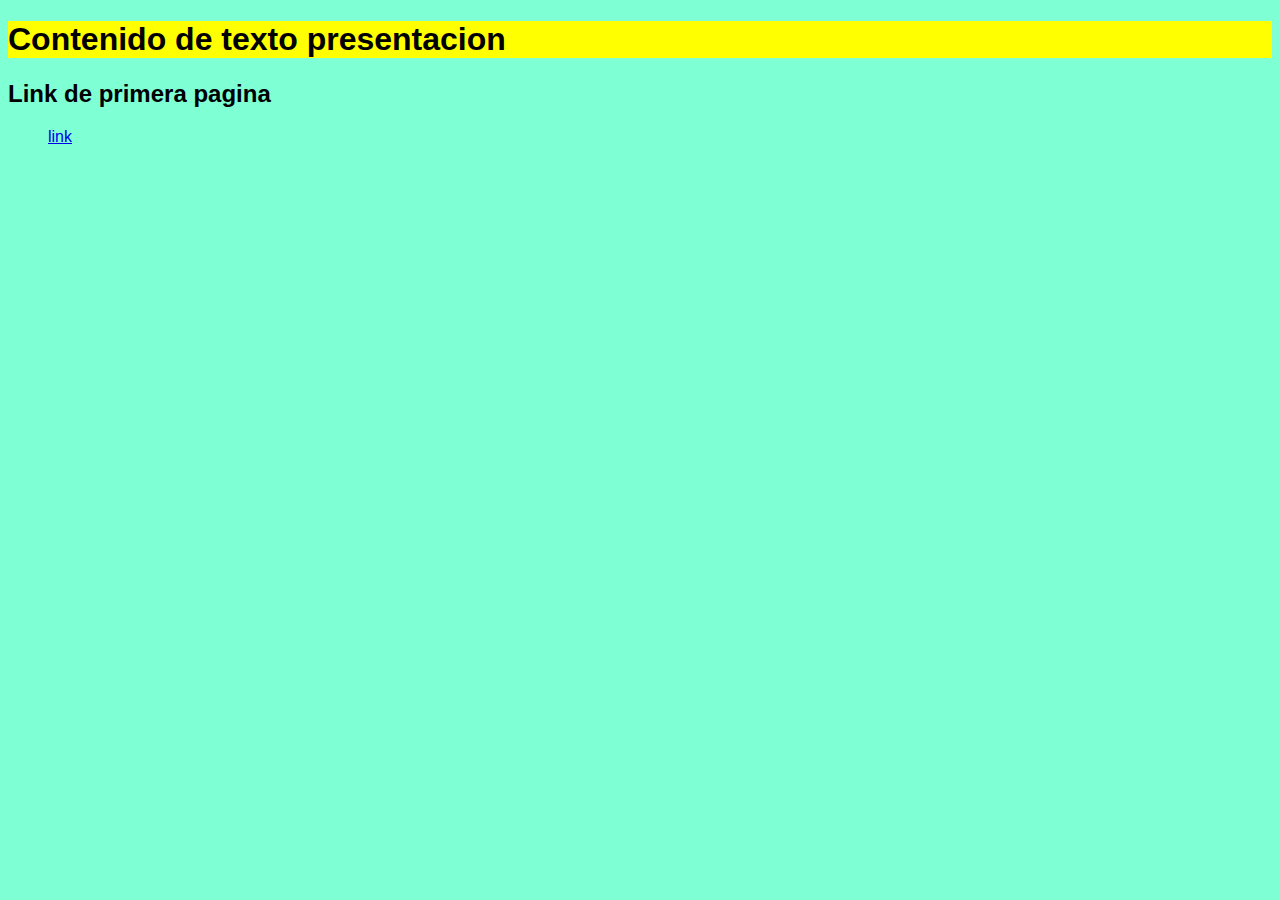
==== index2.html @ 9603b0a0 "primer commit" ====
<!DOCTYPE html>  
    <html>  
    <head>  
    <meta charset="utf-8">  

    <link rel="stylesheet" href="estilos.css"/>
    </head> 
    
    
    <body>  
    
    <div>
    <header>
    <h1> Contenido de texto  presentacion </h1>
    </header>
    <nav>
        <h2>Link de primera pagina</h2>
        <ul>
    <a href="index.html">
    link
    </a>
        </ul>
    </nav>

    <article>
    
    </article>

    <section id="content2">
    
    </section>
    </div>


    <script src="main.js"></script>  
</body>  
</html>
---- estilos.css ----
body {

    background-color:aquamarine;
    font-family: Arial, Helvetica, sans-serif;
    

}

header {
    background: yellow;
}
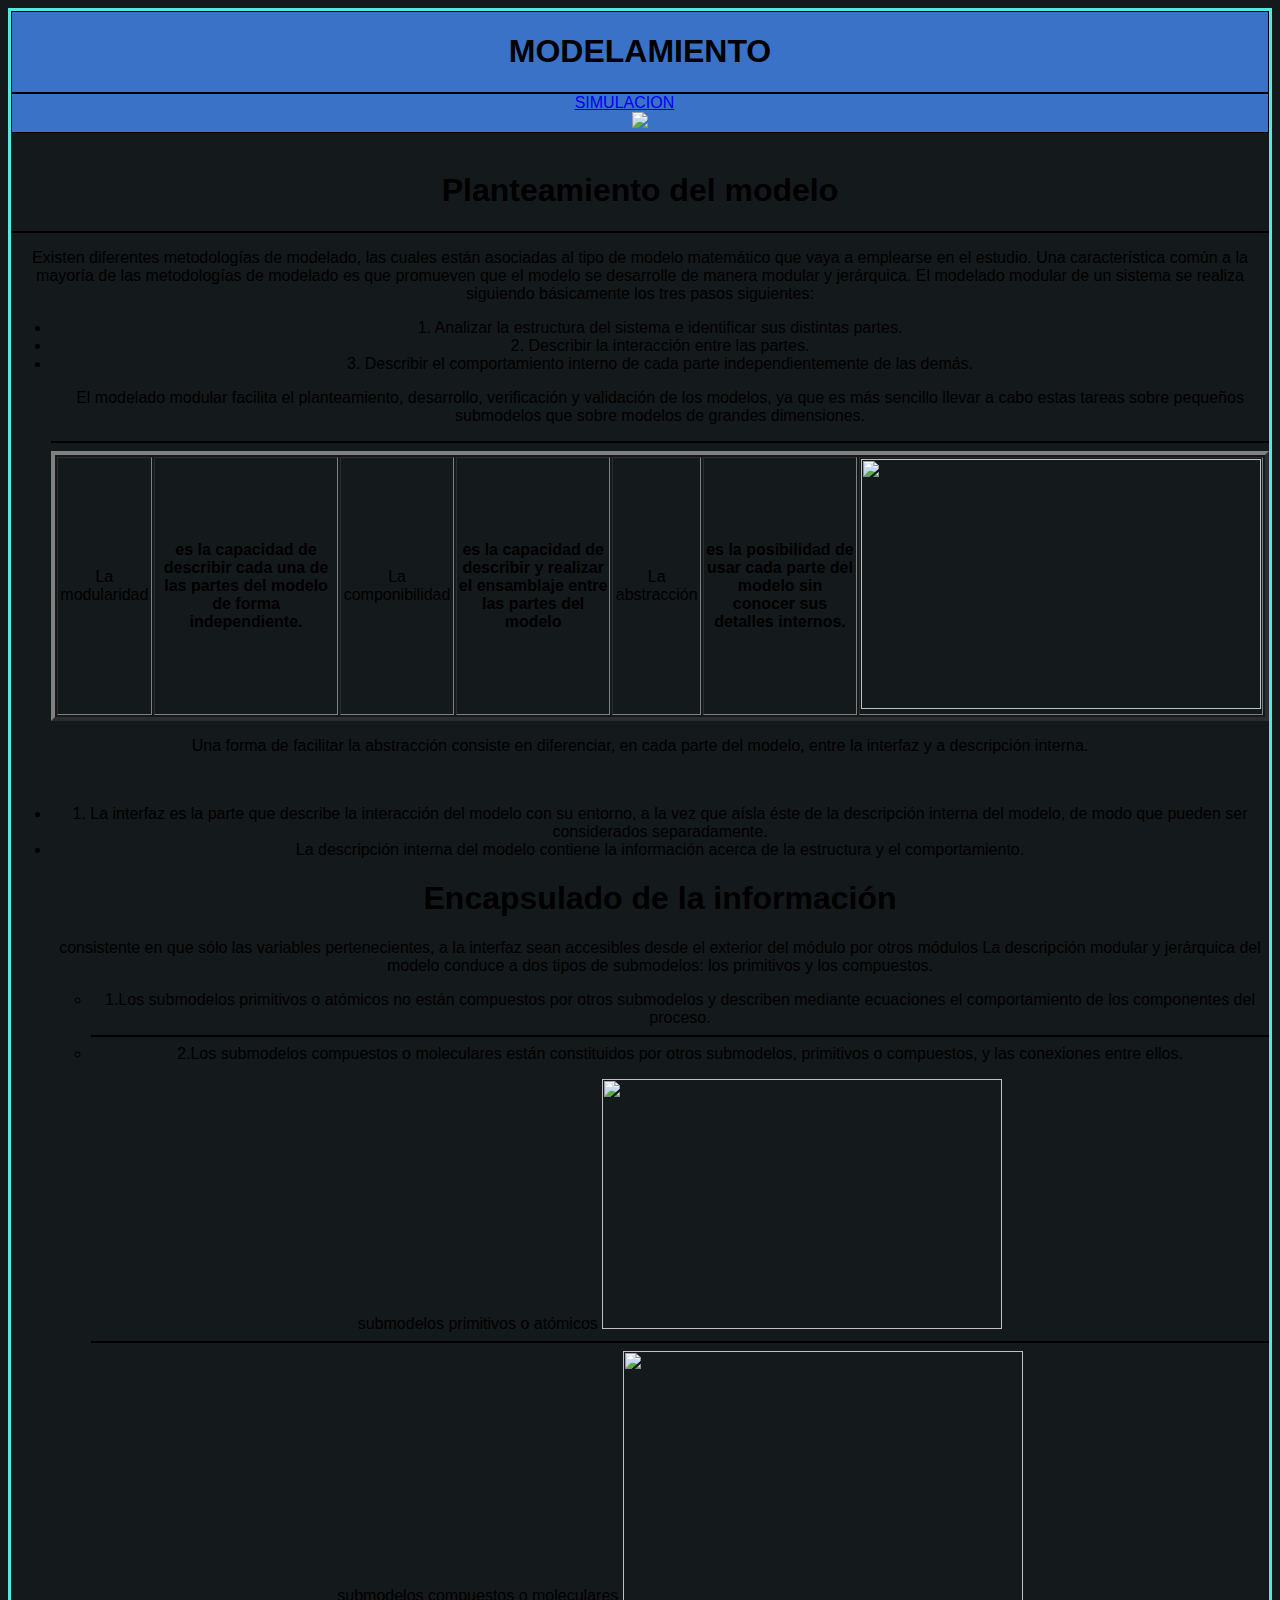
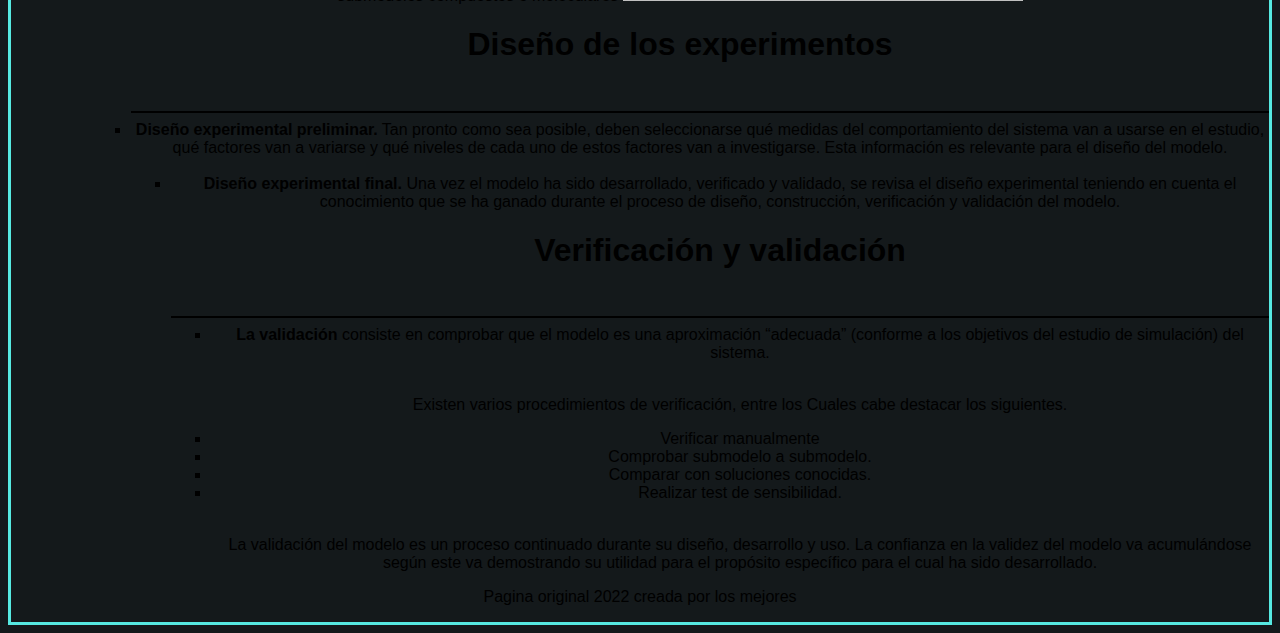
==== commit b3a5367a: "Add files via upload" ====
--- a/index2.html
+++ b/index2.html
@@ -1,37 +1,172 @@
-<!DOCTYPE html>  
-    <html>  
-    <head>  
-    <meta charset="utf-8">  
-
-    <link rel="stylesheet" href="estilos.css"/>
-    </head> 
-    
-    
-    <body>  
-    
-    <div>
-    <header>
-    <h1> Contenido de texto  presentacion </h1>
-    </header>
-    <nav>
-        <h2>Link de primera pagina</h2>
-        <ul>
-    <a href="index.html">
-    link
-    </a>
-        </ul>
-    </nav>
-
-    <article>
-    
-    </article>
-
-    <section id="content2">
-    
-    </section>
-    </div>
-
-
-    <script src="main.js"></script>  
-</body>  
-</html>+<!DOCTYPE html>  
+    <html>  
+    <head>  
+    <meta charset="utf-8">  
+<link rel="Stylesheet" type="uno/css" href="css/estilos3.css"/>
+    <link rel="stylesheet" href="estilos.css"/>
+    </head> 
+   
+    <body>  
+    <footer>
+    <div>
+    <header><center>
+    <h1> MODELAMIENTO </h1>
+</center>
+    </header>
+
+</footer>
+<footer>
+    <nav><center>
+
+   <a href="index.html">SIMULACION</a>&nbsp &nbsp
+   &nbsp &nbsp<div>
+            <img src="img/banner.jpg" width="500"  #eeb068/>
+        </div></center>
+  </footer>
+
+    <footer>
+ <br>
+
+
+
+    <center><h1>Planteamiento del modelo</h1></center>
+
+    <hr>
+    <p>
+Existen diferentes metodologías de modelado, las cuales están 
+asociadas al tipo de modelo matemático que vaya a emplearse en el 
+estudio. Una característica común a la mayoría de las metodologías de 
+modelado es que promueven que el modelo se desarrolle de manera modular y jerárquica.
+
+El modelado modular de un sistema se realiza siguiendo básicamente 
+los tres pasos siguientes:
+<br>
+<ul>
+<li>1. Analizar la estructura del sistema e identificar sus distintas 
+partes.</li>
+
+<li>2. Describir la interacción entre las partes.</li>
+
+<li> 3. Describir el comportamiento interno de cada parte 
+independientemente de las demás.</li>
+
+<p>El modelado modular facilita el planteamiento, desarrollo, verificación 
+y validación de los modelos, ya que es más sencillo llevar a cabo estas 
+tareas sobre pequeños submodelos que sobre modelos de grandes dimensiones.</p>
+<hr>
+<table border="4"width="100%">
+  <tr>
+  <td>La modularidad </td>
+    <th>es la capacidad de describir cada una de las 
+partes del modelo de forma independiente.
+    </th>
+
+    <td>La componibilidad </td>
+    <th>es la capacidad de describir y realizar el 
+ensamblaje entre las partes del modelo
+ 
+    </th>
+
+    <td>La abstracción</td>
+    <th>es la posibilidad de usar cada parte del modelo 
+sin conocer sus detalles internos.
+<th><img src="simulacion.jpg" width="400" height="250"
+    </th>
+    </th></tr></table></ul>
+    </article>
+    </section>
+
+    <p>Una forma de facilitar la abstracción consiste en diferenciar, en cada 
+parte del modelo, entre la interfaz y a descripción interna.</p>
+
+<br>
+<ul>
+<li>1. La interfaz es la parte que describe la interacción del modelo con 
+su entorno, a la vez que aísla éste de la descripción interna del 
+modelo, de modo que pueden ser considerados separadamente. </li>
+
+<li>La descripción interna del modelo contiene la información 
+acerca de la estructura y el comportamiento.</li>
+
+<center><h1>Encapsulado de la información</h1></center>
+
+    
+    <p>
+consistente en que sólo las variables pertenecientes, a la interfaz sean accesibles desde el exterior del módulo por otros módulos La descripción modular y jerárquica del modelo conduce a dos tipos de submodelos: los primitivos y los compuestos.
+<br>
+<ul>
+<li>1.Los submodelos primitivos o atómicos no están compuestos 
+por otros submodelos y describen mediante ecuaciones el 
+comportamiento de los componentes del proceso.</li>
+
+<hr>
+<li>2.Los submodelos compuestos o moleculares están constituidos por otros submodelos, primitivos o compuestos, y las conexiones entre ellos.</li></p>
+
+ <td>submodelos primitivos o atómicos</td>
+   
+<th><img src="ato.png" width="400" height="250"
+    </th>
+
+    <br>
+<hr>
+    <td>submodelos compuestos o moleculares</td>
+   
+<th><img src="si.jpg" width="400" height="250"
+    </th> </br>
+    
+    <center><h1> Diseño de los experimentos</h1></center>
+
+    <br>
+    <th>
+<ul>
+<hr>
+<li><strong>Diseño experimental preliminar.</strong> Tan pronto como sea posible, 
+deben seleccionarse qué medidas del comportamiento del 
+sistema van a usarse en el estudio, qué factores van a variarse y 
+qué niveles de cada uno de estos factores van a investigarse. 
+Esta información es relevante para el diseño del modelo.</li> </th>
+
+<br>
+    <th>
+<ul>
+<li><strong>Diseño experimental final. </strong> Una vez el modelo ha sido desarrollado, verificado y validado, se revisa el diseño experimental teniendo en cuenta el conocimiento que se ha ganado durante el proceso de diseño, construcción, verificación 
+y validación del modelo.
+</li> </th>
+
+<center><h1>  Verificación y validación</h1></center>
+
+    <br>
+    <th>
+    <hr>	
+<ul>
+<li><strong>La validación</strong> consiste en comprobar que el modelo es una aproximación “adecuada” (conforme a los objetivos del estudio 
+de simulación) del sistema.</li>
+
+<br>
+<p>Existen varios procedimientos de verificación, entre los Cuales cabe destacar los siguientes.</p>
+
+<li>Verificar manualmente</li>
+
+<li>Comprobar submodelo a submodelo.</li>
+
+<li> Comparar con soluciones conocidas.</li>
+
+<li> Realizar test de sensibilidad. </li>
+
+<br>
+
+<p>La validación del modelo es un proceso continuado durante su diseño, desarrollo y uso. La confianza en la validez del modelo va acumulándose según este va demostrando su utilidad para el propósito específico para el cual ha sido desarrollado.</p>
+
+</footer>
+</footer>
+<center>
+<p> Pagina original 2022 creada por los mejores</p>
+</center>
+<footer>
+    
+
+
+
+
+
+
--- a/estilos.css
+++ b/estilos.css
@@ -1,11 +1,30 @@
 body {
-
-    background-color:aquamarine;
+    
+    text-align: center;
+    background-color: rgb(20, 25, 27);
     font-family: Arial, Helvetica, sans-serif;
-    
+    border: 3px solid rgb(86, 233, 225) ;
 
 }
+#container {
+    text-align: center;
+    width: 60%;
+    margin: 70px auto;
+    border: 3px solid rgb(86, 233, 225);
+}
+
 
 header {
-    background: yellow;
-}+    background: rgb(58, 114, 199)   ;
+    border: 1px solid black;
+}
+HR {
+    border: 1px solid black ;
+}
+nav {
+    text-align: center;
+    
+    margin: 0px auto;
+    background:rgb(58, 114, 199)  ;
+    border: 1px solid black;
+}
